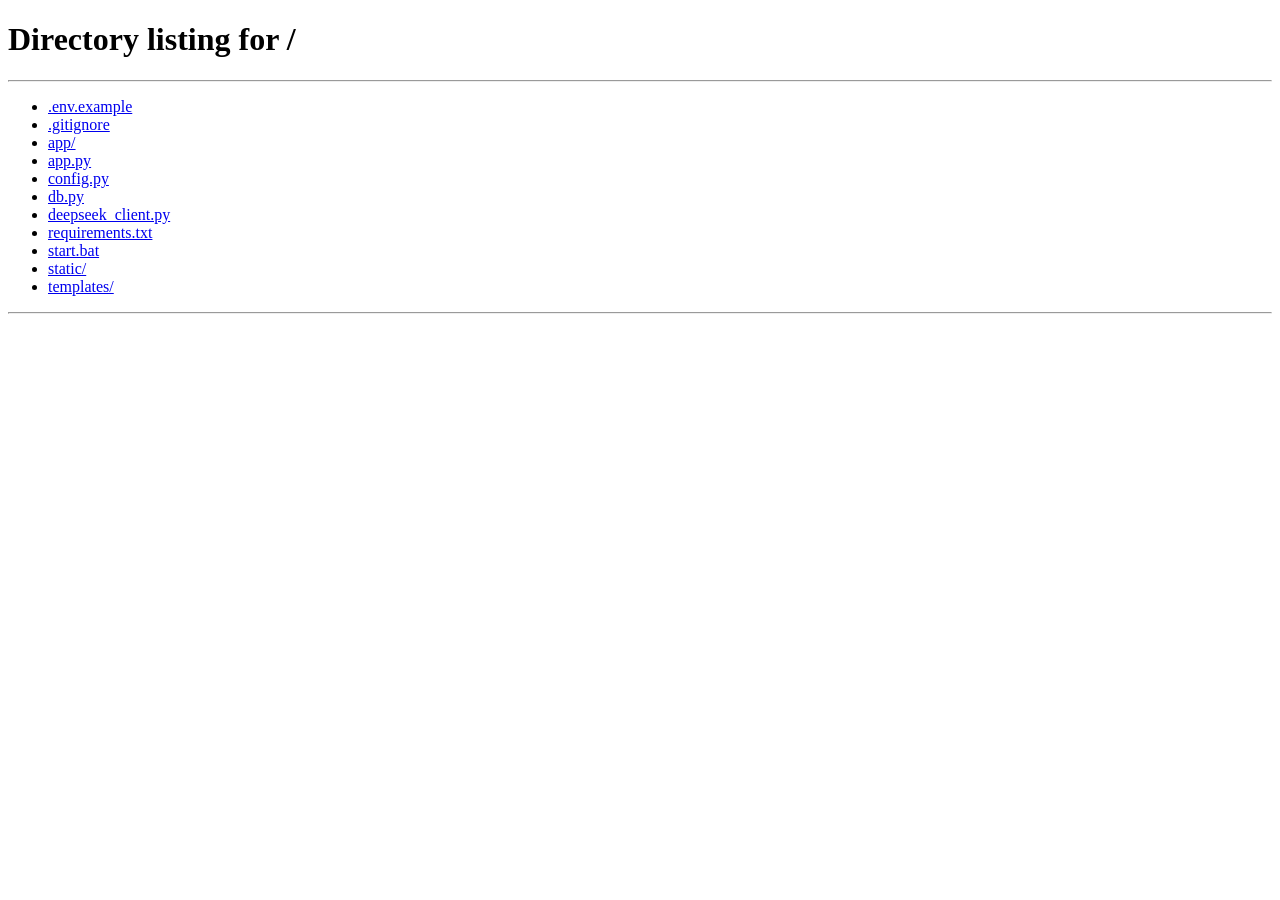
==== templates/hr.html @ f50bd928 "Initial commit: MARDUK INSTITUTE AI HR Platform v2.0" ====
<!DOCTYPE html>
<html lang="zh-CN">
<head>
<meta charset="UTF-8">
<meta name="viewport" content="width=device-width, initial-scale=1.0">
<title>MARDUK INSTITUTE — HR 批量筛选</title>
<link rel="stylesheet" href="/static/css/style.css">
<style>
    body { background: var(--bg-deep); color: var(--text-primary); font-family: var(--mono); margin: 0; min-height: 100vh; overflow-y: auto; }
    .hr-app { display: flex; flex-direction: column; min-height: unset; }

    .hr-header {
        display: flex; align-items: center; justify-content: space-between;
        padding: 16px 32px; background: var(--bg-panel);
        border-bottom: 1px solid var(--border-dim);
    }
    .hr-header h1 { font-size: 18px; font-weight: 700; letter-spacing: 2px; color: var(--nerv-orange); margin: 0; }
    .hr-header .header-sub { font-size: 11px; color: var(--text-muted); letter-spacing: 1px; margin-top: 2px; }
    .hr-header a { color: var(--text-muted); font-size: 13px; text-decoration: none; letter-spacing: 1px; }
    .hr-header a:hover { color: var(--nerv-orange); }

    .hr-main { flex: 1; padding: 32px; max-width: 1400px; margin: 0 auto; width: 100%; box-sizing: border-box; }

    .section-title {
        font-size: 14px; font-weight: 700; letter-spacing: 2px;
        color: var(--eva-amber); margin-bottom: 20px;
        padding-bottom: 10px; border-bottom: 1px solid rgba(255,184,0,0.15);
    }
    .section-title .zh { color: var(--text-muted); font-size: 12px; font-weight: 400; margin-left: 8px; letter-spacing: 0.5px; }

    .job-form {
        background: var(--bg-panel); border: 1px solid var(--border-dim);
        padding: 28px; margin-bottom: 32px;
    }
    .job-form .form-row { display: flex; gap: 16px; margin-bottom: 16px; flex-wrap: wrap; }
    .job-form .form-group { flex: 1; min-width: 220px; }
    .job-form label { display: block; font-size: 11px; font-weight: 600; color: var(--text-muted); letter-spacing: 1px; margin-bottom: 6px; }
    .job-form label .zh-label { font-size: 10px; color: rgba(255,255,255,0.3); margin-left: 4px; }
    .job-form input, .job-form textarea {
        width: 100%; box-sizing: border-box; padding: 12px 16px;
        background: var(--bg-deep); border: 1px solid var(--border-dim);
        color: var(--text-primary); font-family: var(--mono); font-size: 14px;
        outline: none; transition: border-color 0.3s;
    }
    .job-form input:focus, .job-form textarea:focus { border-color: var(--nerv-orange); }
    .job-form textarea { height: 100px; resize: vertical; }

    .btn-nerv {
        padding: 12px 28px; background: var(--nerv-orange); color: var(--bg-deep);
        border: none; font-family: var(--mono); font-size: 13px; font-weight: 700;
        letter-spacing: 1.5px; cursor: pointer; transition: all 0.3s;
    }
    .btn-nerv:hover { box-shadow: 0 0 15px var(--nerv-orange-dim); }
    .btn-nerv:disabled { opacity: 0.4; cursor: not-allowed; }

    .btn-sm {
        padding: 6px 14px; font-size: 11px; letter-spacing: 1px;
        border: 1px solid; background: transparent; cursor: pointer;
        font-family: var(--mono); font-weight: 700; transition: all 0.3s;
    }
    .btn-sm.green { color: var(--eva-green); border-color: var(--eva-green); }
    .btn-sm.green:hover { background: var(--eva-green-dim); }
    .btn-sm.amber { color: var(--eva-amber); border-color: var(--eva-amber); }
    .btn-sm.amber:hover { background: var(--eva-amber-dim); }
    .btn-sm.red { color: var(--eva-red); border-color: var(--eva-red); }
    .btn-sm.red:hover { background: var(--eva-red-dim); }

    .job-list { margin-bottom: 32px; }
    .job-card {
        background: var(--bg-panel); border: 1px solid var(--border-dim);
        padding: 18px 24px; margin-bottom: 10px; cursor: pointer;
        transition: border-color 0.3s; display: flex; justify-content: space-between; align-items: center;
    }
    .job-card:hover { border-color: var(--nerv-orange); }
    .job-card.active { border-color: var(--nerv-orange); background: rgba(255,184,0,0.03); }
    .job-card-title { font-size: 15px; font-weight: 700; color: var(--text-primary); letter-spacing: 1px; }
    .job-card-meta { font-size: 12px; color: var(--text-muted); margin-top: 6px; }
    .job-card-actions { display: flex; gap: 10px; }

    .upload-zone {
        background: var(--bg-panel); border: 2px dashed var(--border-dim);
        padding: 50px; text-align: center; margin-bottom: 32px;
        transition: border-color 0.3s; cursor: pointer;
    }
    .upload-zone:hover, .upload-zone.dragover { border-color: var(--nerv-orange); }
    .upload-zone p { color: var(--text-muted); font-size: 14px; letter-spacing: 1px; margin: 10px 0; }
    .upload-zone .icon { font-size: 36px; color: var(--nerv-orange); }
    .upload-zone input { display: none; }

    .progress-area { margin-bottom: 32px; display: none; }
    .progress-area.active { display: block; }
    .progress-bar-h { height: 4px; background: rgba(255,255,255,0.04); border: 1px solid var(--border-dim); margin-bottom: 10px; }
    .progress-bar-h .fill { height: 100%; background: var(--nerv-orange); box-shadow: 0 0 8px var(--nerv-orange-dim); transition: width 0.5s; }
    .progress-text { font-size: 12px; color: var(--text-muted); letter-spacing: 1px; }

    .results-table { width: 100%; border-collapse: collapse; font-size: 13px; }
    .results-table th {
        text-align: left; padding: 12px 14px; font-size: 11px; font-weight: 700;
        letter-spacing: 1.5px; color: var(--text-muted);
        border-bottom: 1px solid var(--border-dim); background: var(--bg-panel);
    }
    .results-table th .th-zh { display: block; font-size: 9px; color: rgba(255,255,255,0.25); letter-spacing: 0.5px; margin-top: 2px; }
    .results-table td {
        padding: 12px 14px; border-bottom: 1px solid rgba(255,255,255,0.02);
        vertical-align: middle;
    }
    .results-table tr:hover td { background: rgba(255,184,0,0.02); }

    .score-badge {
        display: inline-block; padding: 4px 12px; font-weight: 700;
        font-size: 14px; letter-spacing: 0.5px; border: 1px solid;
    }
    .score-badge.high { color: var(--eva-green); border-color: var(--eva-green); background: var(--eva-green-dim); }
    .score-badge.mid { color: var(--eva-amber); border-color: var(--eva-amber); background: var(--eva-amber-dim); }
    .score-badge.low { color: var(--eva-red); border-color: var(--eva-red); background: var(--eva-red-dim); }

    .skill-tag {
        display: inline-block; padding: 3px 8px; font-size: 11px;
        margin: 2px 3px; border: 1px solid;
    }
    .skill-tag.match { color: var(--eva-green); border-color: rgba(57,255,20,0.3); }
    .skill-tag.miss { color: var(--eva-red); border-color: rgba(255,45,45,0.3); }

    .sms-modal {
        display: none; position: fixed; top: 0; left: 0; width: 100%; height: 100%;
        background: rgba(0,0,0,0.7); z-index: 100; justify-content: center; align-items: center;
    }
    .sms-modal.active { display: flex; }
    .sms-modal-content {
        background: var(--bg-panel); border: 1px solid var(--nerv-orange);
        padding: 32px; width: 90%; max-width: 560px;
    }
    .sms-modal-content h3 { font-size: 14px; color: var(--nerv-orange); letter-spacing: 2px; margin: 0 0 8px; }
    .sms-modal-content h3 .zh { font-size: 11px; color: var(--text-muted); font-weight: 400; margin-left: 8px; }
    .sms-modal-content .sms-info { font-size: 12px; color: var(--text-muted); margin-bottom: 12px; letter-spacing: 1px; }
    .sms-modal-content textarea {
        width: 100%; box-sizing: border-box; height: 140px; padding: 14px;
        background: var(--bg-deep); border: 1px solid var(--border-dim);
        color: var(--text-primary); font-family: var(--mono); font-size: 14px;
        resize: vertical; outline: none;
    }
    .sms-modal-content textarea:focus { border-color: var(--nerv-orange); }
    .sms-modal-actions { display: flex; gap: 12px; margin-top: 18px; justify-content: flex-end; }

    .empty-state { text-align: center; padding: 70px 20px; color: var(--text-muted); }
    .empty-state .icon { font-size: 42px; margin-bottom: 16px; opacity: 0.3; }
    .empty-state p { font-size: 14px; letter-spacing: 1px; }
    .empty-state .zh { font-size: 12px; opacity: 0.6; margin-top: 4px; }

    .rec-label { font-size: 10px; color: var(--text-muted); margin-top: 4px; display: block; }
    .rec-label.recommend { color: var(--eva-green); }
    .rec-label.reject { color: var(--eva-red); }

    @media (max-width: 768px) {
        .hr-main { padding: 16px; }
        .hr-header { padding: 12px 16px; }
        .hr-header h1 { font-size: 14px; }
        .job-form .form-row { flex-direction: column; }
        .results-table { font-size: 11px; }
        .results-table th, .results-table td { padding: 8px 8px; }
        .upload-zone { padding: 30px; }
    }
</style>
</head>
<body>
<div class="hr-app">
    <div class="hr-header">
        <div>
            <h1>MARDUK HR — BATCH SCREENING</h1>
            <div class="header-sub">批量简历筛选系统</div>
        </div>
        <a href="/v1">← 返回 / BACK</a>
    </div>

    <div class="hr-main">
        <div class="section-title">CREATE JOB POSITION <span class="zh">创建招聘岗位</span></div>
        <div class="job-form">
            <div class="form-row">
                <div class="form-group">
                    <label>JOB TITLE <span class="zh-label">岗位名称</span></label>
                    <input type="text" id="jobTitle" placeholder="如：高级Python开发工程师 / e.g. Senior Python Developer">
                </div>
                <div class="form-group">
                    <label>SALARY RANGE <span class="zh-label">薪资范围</span></label>
                    <input type="text" id="jobSalary" placeholder="如：20K-35K / e.g. 20K-35K">
                </div>
                <div class="form-group">
                    <label>CITY <span class="zh-label">工作城市</span></label>
                    <input type="text" id="jobCity" placeholder="如：上海 / e.g. Shanghai">
                </div>
            </div>
            <div class="form-group">
                <label>REQUIREMENTS <span class="zh-label">岗位要求</span></label>
                <textarea id="jobRequirements" placeholder="描述岗位要求、技能需求、经验要求等...&#10;Describe the job requirements, skills, experience needed..."></textarea>
            </div>
            <button class="btn-nerv" id="btnCreateJob">CREATE POSITION / 创建岗位</button>
        </div>

        <div class="section-title">JOB POSITIONS <span class="zh">岗位列表</span></div>
        <div class="job-list" id="jobList">
            <div class="empty-state"><div class="icon">📋</div><p>NO POSITIONS YET</p><p class="zh">暂无岗位，请先创建</p></div>
        </div>

        <div id="uploadSection" style="display:none">
            <div class="section-title">UPLOAD RESUMES <span class="zh">上传简历</span></div>
            <div class="upload-zone" id="uploadZone">
                <div class="icon">📁</div>
                <p>DROP RESUMES HERE OR CLICK TO SELECT</p>
                <p style="font-size:12px;opacity:0.5">拖拽简历到此处或点击选择文件</p>
                <p style="font-size:11px;opacity:0.4">PDF / DOCX / TXT — 最多20个文件 / MAX 20 FILES</p>
                <input type="file" id="fileInput" multiple accept=".pdf,.docx,.txt">
            </div>
            <div class="progress-area" id="progressArea">
                <div class="progress-bar-h"><div class="fill" id="progressFill" style="width:0%"></div></div>
                <div class="progress-text" id="progressText">ANALYZING... / 分析中...</div>
            </div>

            <div class="section-title">SCREENING RESULTS <span class="zh">筛选结果</span></div>
            <div id="resultsArea">
                <div class="empty-state"><div class="icon">🔍</div><p>UPLOAD RESUMES TO START SCREENING</p><p class="zh">上传简历开始筛选</p></div>
            </div>
        </div>
    </div>
</div>

<div class="sms-modal" id="smsModal">
    <div class="sms-modal-content">
        <h3>INTERVIEW SMS <span class="zh">面试邀请短信</span></h3>
        <div class="sms-info">
            CANDIDATE / 候选人: <span id="smsCandidateName" style="color:var(--text-primary)"></span>
            &nbsp;|&nbsp; PHONE / 电话: <span id="smsCandidatePhone" style="color:var(--text-primary)"></span>
        </div>
        <textarea id="smsContent"></textarea>
        <div class="sms-modal-actions">
            <button class="btn-sm amber" id="btnGenerateSms">AI GENERATE / AI生成</button>
            <button class="btn-sm green" id="btnSendSms">SEND SMS / 发送短信</button>
            <button class="btn-sm red" id="btnCloseSms">CLOSE / 关闭</button>
        </div>
    </div>
</div>

<script>
const token = localStorage.getItem('auth_token');
if (!token) { window.location.href = '/'; }

let currentJobId = null;
let screenings = [];

const headers = {
    'Content-Type': 'application/json',
    'Authorization': `Bearer ${token}`
};

async function loadJobs() {
    const res = await fetch('/api/hr/jobs', { headers });
    const jobs = await res.json();
    const list = document.getElementById('jobList');
    if (!jobs.length) {
        list.innerHTML = '<div class="empty-state"><div class="icon">📋</div><p>NO POSITIONS YET</p><p class="zh">暂无岗位，请先创建</p></div>';
        return;
    }
    list.innerHTML = jobs.map(j => `
        <div class="job-card ${j.id === currentJobId ? 'active' : ''}" data-id="${j.id}">
            <div>
                <div class="job-card-title">${j.title}</div>
                <div class="job-card-meta">${j.city || '未填写'} | ${j.salary_range || '未填写'} | ${j.requirements.slice(0,80)}...</div>
            </div>
            <div class="job-card-actions">
                <button class="btn-sm green" onclick="selectJob(${j.id})">SELECT / 选择</button>
                <button class="btn-sm amber" onclick="loadScreenings(${j.id})">RESULTS / 结果</button>
            </div>
        </div>
    `).join('');
}

async function selectJob(id) {
    currentJobId = id;
    document.getElementById('uploadSection').style.display = '';
    document.querySelectorAll('.job-card').forEach(c => c.classList.toggle('active', parseInt(c.dataset.id) === id));
    screenings = [];
    renderResults();
}

document.getElementById('btnCreateJob').addEventListener('click', async () => {
    const title = document.getElementById('jobTitle').value.trim();
    const requirements = document.getElementById('jobRequirements').value.trim();
    const salary_range = document.getElementById('jobSalary').value.trim();
    const city = document.getElementById('jobCity').value.trim();
    if (!title || !requirements) { alert('请填写岗位名称和要求 / Please fill in job title and requirements'); return; }

    const btn = document.getElementById('btnCreateJob');
    btn.disabled = true; btn.textContent = 'CREATING... / 创建中...';

    try {
        const res = await fetch('/api/hr/jobs', {
            method: 'POST', headers,
            body: JSON.stringify({ title, requirements, salary_range, city })
        });
        const data = await res.json();
        if (!res.ok) { alert(data.error || '创建失败 / Creation failed'); return; }
        document.getElementById('jobTitle').value = '';
        document.getElementById('jobRequirements').value = '';
        document.getElementById('jobSalary').value = '';
        document.getElementById('jobCity').value = '';
        await loadJobs();
        selectJob(data.job_id);
    } catch (e) { alert('网络错误 / Network error'); }
    finally { btn.disabled = false; btn.textContent = 'CREATE POSITION / 创建岗位'; }
});

const uploadZone = document.getElementById('uploadZone');
const fileInput = document.getElementById('fileInput');

uploadZone.addEventListener('click', () => fileInput.click());
uploadZone.addEventListener('dragover', e => { e.preventDefault(); uploadZone.classList.add('dragover'); });
uploadZone.addEventListener('dragleave', () => uploadZone.classList.remove('dragover'));
uploadZone.addEventListener('drop', e => {
    e.preventDefault(); uploadZone.classList.remove('dragover');
    if (e.dataTransfer.files.length) uploadFiles(e.dataTransfer.files);
});
fileInput.addEventListener('change', () => { if (fileInput.files.length) uploadFiles(fileInput.files); });

async function uploadFiles(files) {
    if (!currentJobId) { alert('请先选择岗位 / Please select a job position first'); return; }

    const progressArea = document.getElementById('progressArea');
    const progressFill = document.getElementById('progressFill');
    const progressText = document.getElementById('progressText');
    progressArea.classList.add('active');
    progressFill.style.width = '0%';
    progressText.textContent = `ANALYZING 0/${files.length}... / 分析中 0/${files.length}...`;

    const formData = new FormData();
    for (const f of files) formData.append('files', f);

    try {
        const res = await fetch(`/api/hr/jobs/${currentJobId}/upload`, {
            method: 'POST',
            headers: { 'Authorization': `Bearer ${token}` },
            body: formData
        });

        const data = await res.json();
        if (!res.ok) { alert(data.error || '上传失败 / Upload failed'); return; }

        progressFill.style.width = '100%';
        progressText.textContent = `ANALYZED ${data.results.length} RESUMES / 已分析 ${data.results.length} 份简历`;

        const valid = data.results.filter(r => !r.error);
        const errors = data.results.filter(r => r.error);

        screenings = valid.map(r => ({
            id: r.screening_id,
            filename: r.filename,
            name: r.name || r.filename,
            phone: r.phone || '',
            email: r.email || '',
            match_score: r.match_score || 0,
            skill_match: r.skill_match || '',
            matched_skills: r.matched_skills || [],
            missing_skills: r.missing_skills || [],
            summary: r.summary || '',
            recommendation: r.recommendation || 'neutral',
            status: r.status || 'neutral',
            sms_sent: false
        }));

        renderResults();

        if (errors.length) {
            alert(`${errors.length} 个文件失败 / files failed: ${errors.map(e => e.filename).join(', ')}`);
        }

        setTimeout(() => progressArea.classList.remove('active'), 3000);
    } catch (e) {
        alert('上传错误 / Upload error: ' + e.message);
        progressArea.classList.remove('active');
    }
}

function renderResults() {
    const area = document.getElementById('resultsArea');
    if (!screenings.length) {
        area.innerHTML = '<div class="empty-state"><div class="icon">🔍</div><p>UPLOAD RESUMES TO START SCREENING</p><p class="zh">上传简历开始筛选</p></div>';
        return;
    }

    const sorted = [...screenings].sort((a, b) => b.match_score - a.match_score);

    area.innerHTML = `
        <table class="results-table">
            <thead>
                <tr>
                    <th>CANDIDATE<span class="th-zh">候选人</span></th>
                    <th>SCORE<span class="th-zh">匹配度</span></th>
                    <th>SKILLS MATCHED<span class="th-zh">匹配技能</span></th>
                    <th>SKILLS MISSING<span class="th-zh">缺失技能</span></th>
                    <th>SUMMARY<span class="th-zh">摘要</span></th>
                    <th>ACTION<span class="th-zh">操作</span></th>
                </tr>
            </thead>
            <tbody>
                ${sorted.map(s => {
                    const scoreClass = s.match_score >= 70 ? 'high' : s.match_score >= 40 ? 'mid' : 'low';
                    let recLabel = '— NEUTRAL / 待定';
                    let recClass = '';
                    if (s.recommendation === 'recommend') { recLabel = '✓ RECOMMEND / 推荐'; recClass = 'recommend'; }
                    else if (s.recommendation === 'reject') { recLabel = '✗ REJECT / 不推荐'; recClass = 'reject'; }
                    return `<tr>
                        <td>
                            <div style="font-weight:700;letter-spacing:0.5px;font-size:14px">${s.name}</div>
                            <div style="font-size:11px;color:var(--text-muted);margin-top:2px">${s.phone || '无电话 / No phone'} | ${s.email || '无邮箱 / No email'}</div>
                        </td>
                        <td><span class="score-badge ${scoreClass}">${s.match_score}%</span><span class="rec-label ${recClass}">${recLabel}</span></td>
                        <td>${(s.matched_skills || []).map(sk => `<span class="skill-tag match">${sk}</span>`).join('')}</td>
                        <td>${(s.missing_skills || []).map(sk => `<span class="skill-tag miss">${sk}</span>`).join('')}</td>
                        <td style="max-width:240px;font-size:12px;color:var(--text-muted);line-height:1.5">${s.summary}</td>
                        <td>
                            ${s.sms_sent
                                ? '<span style="font-size:11px;color:var(--eva-green)">SMS SENT ✓ / 已发送</span>'
                                : `<button class="btn-sm green" onclick="openSmsModal(${s.id})">SMS / 短信</button>`
                            }
                        </td>
                    </tr>`;
                }).join('')}
            </tbody>
        </table>
    `;
}

async function loadScreenings(jobId) {
    currentJobId = jobId;
    document.getElementById('uploadSection').style.display = '';
    document.querySelectorAll('.job-card').forEach(c => c.classList.toggle('active', parseInt(c.dataset.id) === jobId));

    const res = await fetch(`/api/hr/jobs/${jobId}/screenings`, { headers });
    const data = await res.json();

    screenings = (data.screenings || []).map(s => ({
        id: s.id,
        filename: s.filename,
        name: s.candidate_name || s.filename,
        phone: s.phone || '',
        email: s.email || '',
        match_score: s.match_score || 0,
        skill_match: s.skill_match || '',
        matched_skills: (s.analysis || {}).matched_skills || [],
        missing_skills: (s.analysis || {}).missing_skills || [],
        summary: (s.analysis || {}).summary || '',
        recommendation: (s.analysis || {}).recommendation || 'neutral',
        status: s.status || 'neutral',
        sms_sent: s.sms_sent === 1
    }));

    renderResults();
}

let currentSmsId = null;

function openSmsModal(screeningId) {
    currentSmsId = screeningId;
    const s = screenings.find(x => x.id === screeningId);
    if (!s) return;
    document.getElementById('smsCandidateName').textContent = s.name;
    document.getElementById('smsCandidatePhone').textContent = s.phone || 'N/A';
    document.getElementById('smsContent').value = '';
    document.getElementById('smsModal').classList.add('active');
}

document.getElementById('btnCloseSms').addEventListener('click', () => {
    document.getElementById('smsModal').classList.remove('active');
});

document.getElementById('btnGenerateSms').addEventListener('click', async () => {
    const btn = document.getElementById('btnGenerateSms');
    btn.disabled = true; btn.textContent = 'GENERATING... / 生成中...';
    try {
        const res = await fetch(`/api/hr/screenings/${currentSmsId}/sms`, {
            method: 'POST', headers,
            body: JSON.stringify({})
        });
        const data = await res.json();
        if (data.sms_content) document.getElementById('smsContent').value = data.sms_content;
    } catch (e) { alert('生成失败 / Generation failed'); }
    finally { btn.disabled = false; btn.textContent = 'AI GENERATE / AI生成'; }
});

document.getElementById('btnSendSms').addEventListener('click', async () => {
    const smsContent = document.getElementById('smsContent').value.trim();
    if (!smsContent) { alert('请输入短信内容 / Please enter SMS content'); return; }

    const btn = document.getElementById('btnSendSms');
    btn.disabled = true; btn.textContent = 'SENDING... / 发送中...';
    try {
        const res = await fetch(`/api/hr/screenings/${currentSmsId}/sms`, {
            method: 'POST', headers,
            body: JSON.stringify({ sms_content: smsContent })
        });
        const data = await res.json();
        const s = screenings.find(x => x.id === currentSmsId);
        if (s) s.sms_sent = true;
        renderResults();
        document.getElementById('smsModal').classList.remove('active');
    } catch (e) { alert('发送失败 / Send failed'); }
    finally { btn.disabled = false; btn.textContent = 'SEND SMS / 发送短信'; }
});

loadJobs();
</script>
</body>
</html>
---- static/css/style.css ----
:root {
    --bg-deep: #0b0b14;
    --bg-panel: rgba(8, 8, 20, 0.88);
    --bg-glass: rgba(255, 255, 255, 0.03);
    --bg-glass-hover: rgba(255, 255, 255, 0.06);
    --nerv-orange: #ff6b2b;
    --nerv-orange-dim: rgba(255, 107, 43, 0.15);
    --nerv-orange-glow: rgba(255, 107, 43, 0.35);
    --eva-green: #39ff14;
    --eva-green-dim: rgba(57, 255, 20, 0.1);
    --eva-green-glow: rgba(57, 255, 20, 0.3);
    --eva-purple: #b14aed;
    --eva-purple-dim: rgba(177, 74, 237, 0.12);
    --eva-red: #ff2d2d;
    --eva-red-dim: rgba(255, 45, 45, 0.12);
    --eva-amber: #ffb800;
    --eva-amber-dim: rgba(255, 184, 0, 0.12);
    --border-dim: rgba(255, 107, 43, 0.12);
    --border-active: rgba(255, 107, 43, 0.4);
    --text-primary: #e8e8f0;
    --text-secondary: rgba(232, 232, 240, 0.55);
    --text-muted: rgba(232, 232, 240, 0.28);
    --mono: 'JetBrains Mono', 'Courier New', monospace;
    --sans: 'Inter', -apple-system, sans-serif;
    --radius: 2px;
    --radius-sm: 2px;
    --transition: 0.2s ease;
}

* { margin: 0; padding: 0; box-sizing: border-box; }

body {
    font-family: var(--sans);
    background: var(--bg-deep);
    color: var(--text-primary);
    line-height: 1.6;
    height: 100vh;
    overflow: hidden;
}

.bg-canvas { position: fixed; inset: 0; z-index: 0; overflow: hidden; }

.bg-orb {
    position: absolute;
    border-radius: 50%;
    filter: blur(100px);
    opacity: 0.4;
    animation: orbDrift 30s ease-in-out infinite;
}

.orb-1 {
    width: 700px; height: 700px;
    background: radial-gradient(circle, rgba(255,107,43,0.3), transparent 70%);
    top: -20%; left: -10%;
    animation-duration: 35s;
}

.orb-2 {
    width: 500px; height: 500px;
    background: radial-gradient(circle, rgba(177,74,237,0.25), transparent 70%);
    bottom: -15%; right: -5%;
    animation-duration: 28s; animation-delay: -8s;
}

.orb-3 {
    width: 400px; height: 400px;
    background: radial-gradient(circle, rgba(57,255,20,0.15), transparent 70%);
    top: 50%; left: 40%;
    animation-duration: 32s; animation-delay: -15s;
}

@keyframes orbDrift {
    0%, 100% { transform: translate(0, 0) scale(1); }
    33% { transform: translate(80px, -50px) scale(1.08); }
    66% { transform: translate(-40px, 60px) scale(0.94); }
}

.bg-grid {
    position: absolute; inset: 0;
    background-image:
        linear-gradient(rgba(255,107,43,0.03) 1px, transparent 1px),
        linear-gradient(90deg, rgba(255,107,43,0.03) 1px, transparent 1px);
    background-size: 48px 48px;
}

.scan-line {
    position: absolute; inset: 0;
    background: repeating-linear-gradient(
        0deg,
        transparent,
        transparent 2px,
        rgba(0,0,0,0.08) 2px,
        rgba(0,0,0,0.08) 4px
    );
    pointer-events: none;
    z-index: 1;
}

.app {
    display: flex; flex-direction: column;
    height: 100vh; position: relative; z-index: 2;
}

.header {
    display: flex; align-items: center;
    padding: 0 24px; height: 56px;
    background: var(--bg-panel);
    border-bottom: 1px solid var(--border-dim);
    flex-shrink: 0;
    position: relative;
}

.header-left { display: flex; align-items: center; gap: 14px; flex-shrink: 0; }

.header-title {
    font-family: var(--mono); font-size: 14px; font-weight: 700;
    color: var(--nerv-orange); letter-spacing: 2px;
}

.header-subtitle {
    font-family: var(--mono); font-size: 9px; font-weight: 500;
    color: var(--text-muted); letter-spacing: 1.5px; margin-top: 1px;
}

.header-center { position: absolute; left: 50%; transform: translateX(-50%); display: flex; align-items: center; gap: 16px; }

.hud-indicator {
    display: flex; align-items: center; gap: 8px;
}

.hud-label {
    font-family: var(--mono); font-size: 9px; font-weight: 600;
    color: var(--eva-green); letter-spacing: 1px;
}

.hud-bar {
    width: 120px; height: 6px;
    background: rgba(57,255,20,0.08);
    border: 1px solid rgba(57,255,20,0.15);
}

.hud-bar-fill {
    height: 100%; width: 0%;
    background: var(--eva-green);
    transition: width 0.5s ease;
    box-shadow: 0 0 8px var(--eva-green-glow);
}

.hud-value {
    font-family: var(--mono); font-size: 11px; font-weight: 700;
    color: var(--eva-green); min-width: 32px;
}

.header-right { display: flex; align-items: center; gap: 12px; margin-left: auto; flex-shrink: 0; }

.system-status { display: flex; align-items: center; gap: 6px; }

.blink-dot {
    width: 6px; height: 6px; border-radius: 50%;
    background: var(--eva-green);
    box-shadow: 0 0 6px var(--eva-green-glow);
    animation: blinkDot 2s infinite;
}

@keyframes blinkDot {
    0%, 100% { opacity: 1; }
    50% { opacity: 0.3; }
}

.status-label {
    font-family: var(--mono); font-size: 9px; font-weight: 600;
    color: var(--eva-green); letter-spacing: 1px;
}

.system-status {
    position: relative;
}

.easter-egg {
    position: absolute;
    top: 100%; left: 50%; transform: translateX(-50%);
    padding: 8px 14px;
    background: var(--bg-panel);
    border: 1px solid var(--eva-green);
    box-shadow: 0 0 16px var(--eva-green-glow), 0 4px 12px rgba(0,0,0,0.4);
    white-space: nowrap;
    text-align: center;
    opacity: 0; visibility: hidden;
    transition: all 0.3s ease;
    z-index: 100;
    pointer-events: none;
}

.system-status:hover .easter-egg {
    opacity: 1; visibility: visible;
    transform: translateX(-50%) translateY(4px);
}

.easter-line {
    display: block;
    font-family: var(--mono); font-size: 9px; font-weight: 600;
    color: var(--eva-green); letter-spacing: 1.5px;
}

.easter-powered {
    font-size: 8px; color: var(--nerv-orange); letter-spacing: 1px;
    margin-top: 2px;
}

.user-menu {
    display: flex; align-items: center; gap: 8px;
    padding-left: 12px; border-left: 1px solid var(--border-dim);
}

.operator-id {
    font-family: var(--mono); font-size: 11px; font-weight: 500;
    color: var(--text-secondary);
}

.btn-icon {
    display: flex; align-items: center; justify-content: center;
    width: 30px; height: 30px; border: none;
    background: var(--bg-glass); color: var(--text-muted);
    cursor: pointer; transition: all var(--transition);
    border: 1px solid var(--border-dim);
}

.btn-icon:hover {
    background: var(--nerv-orange-dim); color: var(--nerv-orange);
    border-color: var(--border-active);
}

.main { display: flex; flex: 1; overflow: hidden; }

.panel { display: flex; flex-direction: column; overflow: hidden; }

.panel-left {
    width: 420px; min-width: 360px;
    background: var(--bg-panel);
    border-right: 1px solid var(--border-dim);
}

.panel-right { flex: 1; background: transparent; }

.panel-label {
    font-family: var(--mono); font-size: 9px; font-weight: 600;
    color: var(--nerv-orange); letter-spacing: 2px;
    padding: 8px 20px; background: var(--nerv-orange-dim);
    border-bottom: 1px solid var(--border-dim);
}

.upload-section {
    padding: 28px; flex: 1;
    display: flex; flex-direction: column; justify-content: center;
}

.upload-area {
    border: 1px dashed rgba(255,107,43,0.25);
    padding: 48px 28px; text-align: center;
    cursor: pointer; transition: all var(--transition);
    background: var(--bg-glass); position: relative; overflow: hidden;
}

.upload-area::before {
    content: ''; position: absolute; inset: 0;
    background: radial-gradient(circle, var(--nerv-orange-dim), transparent 70%);
    opacity: 0; transition: opacity var(--transition);
}

.upload-area:hover::before, .upload-area.drag-over::before { opacity: 1; }

.upload-area:hover, .upload-area.drag-over {
    border-color: var(--nerv-orange);
    background: var(--bg-glass-hover);
}

.upload-hex { margin-bottom: 16px; position: relative; z-index: 1; }

.upload-title {
    font-family: var(--mono); font-size: 13px; font-weight: 700;
    color: var(--nerv-orange); letter-spacing: 1px;
    margin-bottom: 6px; position: relative; z-index: 1;
}

.upload-subtitle {
    font-size: 13px; color: var(--text-secondary);
    margin-bottom: 6px; position: relative; z-index: 1;
}

.upload-hint {
    font-family: var(--mono); font-size: 10px;
    color: var(--text-muted); letter-spacing: 1px;
    position: relative; z-index: 1;
}

.upload-progress { margin-top: 16px; }

.progress-bar {
    height: 3px; background: rgba(255,255,255,0.04);
    border: 1px solid var(--border-dim); overflow: hidden;
}

.progress-fill {
    height: 100%; width: 0%;
    background: var(--nerv-orange);
    transition: width 0.3s ease;
    box-shadow: 0 0 8px var(--nerv-orange-glow);
}

.progress-text {
    font-family: var(--mono); font-size: 10px;
    color: var(--eva-green); margin-top: 8px;
    letter-spacing: 1px;
}

.target-form {
    margin-top: 16px; padding: 16px;
    border: 1px solid var(--border-dim);
    background: var(--bg-glass);
}

.target-label {
    font-family: var(--mono); font-size: 9px; font-weight: 600;
    color: var(--nerv-orange); letter-spacing: 2px;
    margin-bottom: 10px;
}

.target-fields {
    display: flex; flex-direction: column; gap: 10px; margin-bottom: 12px;
}

.target-field {
    display: flex; flex-direction: column; gap: 4px;
}

.target-field label {
    font-family: var(--mono); font-size: 9px; font-weight: 600;
    color: var(--text-muted); letter-spacing: 1px;
    display: flex; align-items: baseline; gap: 6px;
}

.label-en {
    font-size: 8px; font-weight: 400; color: var(--text-muted); opacity: 0.5;
    letter-spacing: 0.5px;
}

.target-field input {
    padding: 8px 12px;
    border: 1px solid var(--border-dim);
    font-size: 13px; font-family: var(--sans);
    color: var(--text-primary); outline: none;
    transition: all var(--transition);
    background: var(--bg-glass);
    width: 100%; box-sizing: border-box;
}

.target-field input:focus {
    border-color: var(--nerv-orange);
    box-shadow: 0 0 10px var(--nerv-orange-dim);
}

.target-field input::placeholder { color: var(--text-muted); }

.btn-analyze { width: 100%; }

.analysis-section { flex: 1; display: flex; flex-direction: column; overflow: hidden; }

.section-header {
    display: flex; align-items: center; justify-content: space-between;
    padding: 12px 20px; border-bottom: 1px solid var(--border-dim);
}

.section-header h2 {
    font-family: var(--mono); font-size: 11px; font-weight: 700;
    color: var(--nerv-orange); letter-spacing: 1.5px;
}

.candidate-card {
    display: flex; align-items: center; gap: 14px;
    padding: 16px 20px; background: var(--nerv-orange-dim);
    border-bottom: 1px solid var(--border-dim);
}

.candidate-avatar {
    width: 44px; height: 44px;
    background: var(--nerv-orange); color: var(--bg-deep);
    display: flex; align-items: center; justify-content: center;
    font-family: var(--mono); font-size: 18px; font-weight: 800;
    flex-shrink: 0;
}

.candidate-info { flex: 1; min-width: 0; }

.candidate-info h3 {
    font-size: 14px; font-weight: 600; color: var(--text-primary);
    white-space: nowrap; overflow: hidden; text-overflow: ellipsis;
}

.candidate-info p {
    font-family: var(--mono); font-size: 10px;
    color: var(--text-muted); letter-spacing: 0.5px;
    white-space: nowrap; overflow: hidden; text-overflow: ellipsis;
}

.match-score {
    display: flex; flex-direction: column; align-items: center;
    gap: 2px; flex-shrink: 0;
}

.score-ring {
    width: 48px; height: 48px; border-radius: 50%;
    background: conic-gradient(var(--eva-green) 0%, rgba(57,255,20,0.08) 0%);
    display: flex; align-items: center; justify-content: center;
    position: relative;
}

.score-ring::before {
    content: ''; position: absolute;
    width: 38px; height: 38px; border-radius: 50%;
    background: var(--bg-deep);
}

.score-ring span {
    position: relative; z-index: 1;
    font-family: var(--mono); font-size: 11px; font-weight: 700;
    color: var(--eva-green);
}

.score-label {
    font-family: var(--mono); font-size: 8px;
    color: var(--text-muted); letter-spacing: 1px;
}

.analysis-tabs {
    display: flex; padding: 0 20px;
    border-bottom: 1px solid var(--border-dim);
}

.tab {
    padding: 8px 14px;
    font-family: var(--mono); font-size: 10px; font-weight: 600;
    color: var(--text-muted); letter-spacing: 1px;
    background: none; border: none;
    border-bottom: 2px solid transparent;
    cursor: pointer; transition: all var(--transition);
}

.tab:hover { color: var(--text-secondary); }

.tab.active {
    color: var(--nerv-orange);
    border-bottom-color: var(--nerv-orange);
}

.tab-content { flex: 1; overflow-y: auto; padding: 16px 20px; }

.tab-pane { display: none; }
.tab-pane.active { display: block; }

.summary-block {
    font-size: 13px; color: var(--text-secondary); line-height: 1.8;
}

.summary-block p { margin-bottom: 8px; }

.tag-list { list-style: none; display: flex; flex-wrap: wrap; gap: 6px; }

.tag-list li {
    padding: 4px 12px; background: var(--eva-green-dim);
    color: var(--eva-green); font-family: var(--mono);
    font-size: 11px; font-weight: 500;
    border: 1px solid rgba(57,255,20,0.15);
}

.tag-list.warning li {
    background: var(--eva-amber-dim); color: var(--eva-amber);
    border-color: rgba(255,184,0,0.15);
}

.suggestion-list { list-style: none; display: flex; flex-direction: column; gap: 8px; }

.suggestion-list li {
    padding: 10px 14px; background: var(--nerv-orange-dim);
    font-size: 12px; color: var(--text-secondary); line-height: 1.5;
    border-left: 3px solid var(--nerv-orange);
}

.fit-section { display: flex; flex-direction: column; gap: 16px; }

.fit-scores {
    display: flex; gap: 12px; justify-content: center;
}

.fit-score-card {
    display: flex; flex-direction: column; align-items: center; gap: 4px;
    padding: 16px 20px;
    background: var(--bg-glass);
    border: 1px solid var(--border-dim);
    flex: 1;
}

.fit-score-ring {
    width: 64px; height: 64px; border-radius: 50%;
    background: conic-gradient(var(--eva-green) 0%, rgba(57,255,20,0.08) 0%);
    display: flex; align-items: center; justify-content: center;
    position: relative;
}

.fit-score-ring::before {
    content: ''; position: absolute;
    width: 50px; height: 50px; border-radius: 50%;
    background: var(--bg-deep);
}

.fit-score-ring span {
    position: relative; z-index: 1;
    font-family: var(--mono); font-size: 14px; font-weight: 700;
    color: var(--eva-green);
}

#salaryFitRing span {
    color: var(--eva-amber);
}

.fit-score-label {
    font-family: var(--mono); font-size: 9px; font-weight: 700;
    color: var(--nerv-orange); letter-spacing: 1.5px;
}

.fit-score-sublabel {
    font-size: 10px; color: var(--text-muted);
}

.fit-detail {
    display: flex; flex-direction: column; gap: 12px;
}

.fit-detail-block {
    padding: 12px 14px;
    background: var(--bg-glass);
    border: 1px solid var(--border-dim);
    border-left: 3px solid var(--eva-purple);
}

.fit-detail-title {
    font-family: var(--mono); font-size: 9px; font-weight: 700;
    color: var(--eva-purple); letter-spacing: 1.5px;
    margin-bottom: 6px;
}

.fit-detail-text {
    font-size: 12px; color: var(--text-secondary); line-height: 1.7;
}

.tag-list.gap li {
    background: var(--eva-red-dim); color: var(--eva-red);
    border-color: rgba(255,45,45,0.15);
}

.tag-list .no-gap {
    background: var(--eva-green-dim); color: var(--eva-green);
    border-color: rgba(57,255,20,0.15);
    font-style: italic;
}

.interview-launch {
    padding: 16px 20px;
    border-top: 1px solid var(--border-dim);
    flex-shrink: 0;
}

.style-label {
    font-family: var(--mono); font-size: 9px; font-weight: 600;
    color: var(--nerv-orange); letter-spacing: 2px;
    margin-bottom: 10px;
}

.style-options {
    display: flex; gap: 8px; margin-bottom: 12px;
}

.style-btn {
    flex: 1; padding: 10px 8px;
    background: var(--bg-glass);
    border: 1px solid var(--border-dim);
    cursor: pointer; transition: all var(--transition);
    display: flex; flex-direction: column; align-items: center; gap: 3px;
    text-align: center;
}

.style-btn:hover {
    background: var(--bg-glass-hover);
    border-color: var(--border-active);
}

.style-btn.active {
    background: var(--nerv-orange-dim);
    border-color: var(--nerv-orange);
    box-shadow: 0 0 10px var(--nerv-orange-dim);
}

.style-icon {
    font-size: 16px; line-height: 1;
}

.style-btn.active .style-icon { filter: drop-shadow(0 0 4px var(--nerv-orange-glow)); }

.style-name {
    font-family: var(--mono); font-size: 10px; font-weight: 700;
    color: var(--text-muted); letter-spacing: 1px;
}

.style-btn.active .style-name { color: var(--nerv-orange); }

.style-desc {
    font-size: 9px; color: var(--text-muted);
}

.style-btn.active .style-desc { color: var(--text-secondary); }

.btn-start-interview {
    width: 100%; padding: 10px 20px;
    background: var(--nerv-orange); color: var(--bg-deep);
    border: none; font-family: var(--mono);
    font-size: 12px; font-weight: 700; letter-spacing: 2px;
    cursor: pointer; transition: all var(--transition);
}

.btn-start-interview:hover {
    background: #ff8a50;
    box-shadow: 0 0 20px var(--nerv-orange-glow);
}

.btn-start-interview:disabled {
    background: rgba(255,255,255,0.06); color: var(--text-muted);
    box-shadow: none; cursor: not-allowed;
}

.chat-header {
    display: flex; align-items: center; justify-content: space-between;
    padding: 10px 20px; background: var(--bg-panel);
    border-bottom: 1px solid var(--border-dim); flex-shrink: 0;
}

.chat-header-info { display: flex; align-items: center; gap: 12px; }

.chat-avatar {
    width: 34px; height: 34px;
    display: flex; align-items: center; justify-content: center;
}

.chat-header-info h3 {
    font-family: var(--mono); font-size: 12px; font-weight: 700;
    color: var(--nerv-orange); letter-spacing: 1px;
}

.chat-status {
    font-family: var(--mono); font-size: 9px;
    color: var(--text-muted); letter-spacing: 0.5px;
}

.chat-messages {
    flex: 1; overflow-y: auto; padding: 20px;
    display: flex; flex-direction: column; gap: 14px;
}

.message { display: flex; max-width: 78%; }
.message.system { align-self: flex-start; }
.message.user { align-self: flex-end; }

.message-bubble {
    padding: 10px 16px; font-size: 13px; line-height: 1.7;
    word-break: break-word;
}

.message.system .message-bubble {
    background: var(--bg-panel); color: var(--text-secondary);
    border: 1px solid var(--border-dim);
    border-left: 3px solid var(--nerv-orange);
}

.message.user .message-bubble {
    background: var(--nerv-orange); color: var(--bg-deep);
    font-weight: 500;
}

.message.system .message-bubble .typing-cursor {
    display: inline-block; width: 2px; height: 14px;
    background: var(--nerv-orange); margin-left: 2px;
    vertical-align: text-bottom;
    animation: blink 0.7s infinite;
    box-shadow: 0 0 4px var(--nerv-orange-glow);
}

@keyframes blink { 0%, 100% { opacity: 1; } 50% { opacity: 0; } }

.chat-input-area {
    padding: 14px 20px; background: var(--bg-panel);
    border-top: 1px solid var(--border-dim); flex-shrink: 0;
}

.input-wrapper {
    display: flex; align-items: flex-end; gap: 8px;
    background: var(--bg-glass);
    border: 1px solid var(--border-dim);
    padding: 6px 6px 6px 14px;
    transition: all var(--transition);
}

.input-wrapper:focus-within {
    border-color: var(--nerv-orange);
    box-shadow: 0 0 12px var(--nerv-orange-dim);
}

.input-prefix {
    font-family: var(--mono); font-size: 14px; font-weight: 700;
    color: var(--eva-green); padding-bottom: 4px; flex-shrink: 0;
}

.input-wrapper textarea {
    flex: 1; border: none; background: transparent;
    font-size: 13px; font-family: var(--sans);
    color: var(--text-primary); resize: none; outline: none;
    max-height: 100px; line-height: 1.5; padding: 4px 0;
}

.input-wrapper textarea::placeholder { color: var(--text-muted); }

.btn-send {
    display: flex; align-items: center; justify-content: center;
    width: 34px; height: 34px; border: none;
    background: var(--nerv-orange); color: var(--bg-deep);
    cursor: pointer; transition: all var(--transition); flex-shrink: 0;
}

.btn-send:hover:not(:disabled) {
    background: #ff8a50;
    box-shadow: 0 0 16px var(--nerv-orange-glow);
}

.btn-send:disabled {
    background: rgba(255,255,255,0.06); color: var(--text-muted);
    cursor: not-allowed;
}

.footer {
    display: flex; align-items: center; justify-content: center;
    gap: 8px; padding: 6px 24px; height: 32px;
    background: var(--bg-panel); border-top: 1px solid var(--border-dim);
    flex-shrink: 0;
}

.footer span {
    font-family: var(--mono); font-size: 9px; font-weight: 500;
    color: var(--text-muted); letter-spacing: 1.5px;
}

.footer-sep { color: var(--nerv-orange) !important; opacity: 0.4; }

.chat-messages::-webkit-scrollbar,
.tab-content::-webkit-scrollbar { width: 3px; }
.chat-messages::-webkit-scrollbar-track,
.tab-content::-webkit-scrollbar-track { background: transparent; }
.chat-messages::-webkit-scrollbar-thumb,
.tab-content::-webkit-scrollbar-thumb { background: rgba(255,107,43,0.15); }

.fade-in { animation: fadeIn 0.25s ease; }
@keyframes fadeIn {
    from { opacity: 0; transform: translateY(6px); }
    to { opacity: 1; transform: translateY(0); }
}

.auth-overlay {
    position: fixed; inset: 0;
    display: flex; align-items: center; justify-content: center;
    z-index: 1000;
}

.auth-card {
    width: 440px; max-width: 92vw;
    background: var(--bg-panel);
    border: 1px solid var(--border-dim);
    box-shadow: 0 0 60px rgba(255,107,43,0.08), 0 30px 60px rgba(0,0,0,0.5);
    padding: 40px 36px 32px;
    position: relative; z-index: 1;
}

.auth-header { text-align: center; margin-bottom: 24px; }

.nerv-logo { margin-bottom: 14px; }

.logo-img {
    width: 52px; height: 52px; object-fit: cover;
    border: 2px solid var(--nerv-orange);
    box-shadow: 0 0 16px var(--nerv-orange-glow);
}

.logo-img-lg {
    width: 52px; height: 52px; object-fit: cover;
    border: 2px solid var(--eva-green);
    box-shadow: 0 0 16px var(--eva-green-glow);
}

.nerv-logo-sm { display: flex; align-items: center; }

.logo-img-sm {
    width: 34px; height: 34px; object-fit: cover;
    border: 2px solid var(--nerv-orange);
    box-shadow: 0 0 10px var(--nerv-orange-glow);
}

.avatar-img {
    width: 28px; height: 28px; object-fit: cover;
    border: 1.5px solid var(--nerv-orange);
}

.auth-main-title {
    font-family: var(--mono); font-size: 22px; font-weight: 800;
    color: var(--nerv-orange); letter-spacing: 4px;
}

.auth-subtitle {
    font-size: 12px; color: var(--text-muted); margin-top: 4px;
}

.auth-status-line {
    display: inline-flex; align-items: center; gap: 6px;
    margin-top: 12px; padding: 3px 12px;
    background: var(--eva-green-dim);
    border: 1px solid rgba(57,255,20,0.15);
    position: relative;
    cursor: default;
}

.auth-status-label {
    font-family: var(--mono); font-size: 9px; font-weight: 600;
    color: var(--eva-green); letter-spacing: 1.5px;
}

.auth-easter {
    top: calc(100% + 4px);
    transform: translateX(-50%) translateY(-4px);
}

.auth-status-line:hover .auth-easter {
    transform: translateX(-50%) translateY(0);
}

.auth-tabs {
    display: flex; margin-bottom: 20px;
    border: 1px solid var(--border-dim);
}

.auth-tab {
    flex: 1; padding: 8px 4px;
    font-family: var(--mono); font-size: 10px; font-weight: 600;
    color: var(--text-muted); letter-spacing: 1px;
    background: var(--bg-glass); border: none;
    cursor: pointer; transition: all var(--transition);
}

.auth-tab.active {
    background: var(--nerv-orange-dim); color: var(--nerv-orange);
    box-shadow: inset 0 -2px 0 var(--nerv-orange);
}

.auth-form { display: flex; flex-direction: column; gap: 14px; }

.form-group { display: flex; flex-direction: column; gap: 4px; }

.form-group label {
    font-family: var(--mono); font-size: 9px; font-weight: 600;
    color: var(--nerv-orange); letter-spacing: 1.5px;
}

.form-group input {
    padding: 10px 14px;
    border: 1px solid var(--border-dim);
    font-size: 13px; font-family: var(--sans);
    color: var(--text-primary); outline: none;
    transition: all var(--transition);
    background: var(--bg-glass);
}

.form-group input:focus {
    border-color: var(--nerv-orange);
    box-shadow: 0 0 12px var(--nerv-orange-dim);
    background: var(--bg-glass-hover);
}

.form-group input::placeholder { color: var(--text-muted); }

.captcha-row { display: flex; align-items: center; gap: 8px; }
.captcha-row input { flex: 1; min-width: 0; }
.captcha-img {
    height: 38px; width: 120px; cursor: pointer;
    border: 1px solid var(--border-dim); flex-shrink: 0;
    transition: opacity 0.2s ease;
}
.captcha-img:hover { opacity: 0.7; }

.auth-error {
    font-family: var(--mono); font-size: 11px;
    color: var(--eva-red); min-height: 0;
}

.auth-error:empty { display: none; }

.auth-success {
    font-family: var(--mono); font-size: 11px;
    color: var(--eva-green); min-height: 0;
}

.auth-success:empty { display: none; }

.btn-nerv {
    padding: 10px 20px;
    background: var(--nerv-orange); color: var(--bg-deep);
    border: none; font-family: var(--mono);
    font-size: 12px; font-weight: 700; letter-spacing: 2px;
    cursor: pointer; transition: all var(--transition);
    margin-top: 4px;
}

.btn-nerv:hover {
    background: #ff8a50;
    box-shadow: 0 0 20px var(--nerv-orange-glow);
}

.btn-nerv:disabled {
    background: rgba(255,255,255,0.06); color: var(--text-muted);
    box-shadow: none; cursor: not-allowed;
}

.btn-secondary {
    display: block; width: 100%; padding: 10px 20px;
    background: var(--bg-glass); color: var(--text-secondary);
    border: 1px solid var(--border-dim);
    font-family: var(--mono); font-size: 11px; font-weight: 600;
    letter-spacing: 1px; cursor: pointer;
    transition: all var(--transition); margin-top: 8px;
}

.btn-secondary:hover {
    background: var(--bg-glass-hover); border-color: var(--border-active);
}

.modal-overlay {
    position: fixed; inset: 0;
    background: rgba(0,0,0,0.7);
    display: flex; align-items: center; justify-content: center;
    z-index: 2000; backdrop-filter: blur(6px);
}

.modal-card {
    width: 440px; max-width: 92vw;
    background: var(--bg-panel);
    border: 1px solid var(--border-dim);
    box-shadow: 0 0 60px rgba(57,255,20,0.08), 0 30px 60px rgba(0,0,0,0.5);
    padding: 40px 36px 32px; text-align: center;
    animation: modalIn 0.25s ease;
}

@keyframes modalIn {
    from { opacity: 0; transform: scale(0.96) translateY(8px); }
    to { opacity: 1; transform: scale(1) translateY(0); }
}

.modal-icon { margin-bottom: 14px; }

.modal-card h2 {
    font-family: var(--mono); font-size: 16px; font-weight: 700;
    color: var(--eva-green); letter-spacing: 2px; margin-bottom: 8px;
}

.modal-desc {
    font-size: 13px; color: var(--text-secondary);
    margin-bottom: 18px; line-height: 1.5;
}

.recovery-key-box {
    display: inline-block; padding: 14px 32px;
    background: var(--eva-green-dim);
    color: var(--eva-green);
    font-family: var(--mono); font-size: 28px; font-weight: 700;
    letter-spacing: 10px;
    border: 1px solid rgba(57,255,20,0.2);
    box-shadow: 0 0 20px var(--eva-green-glow);
    margin-bottom: 14px; user-select: all;
}

.modal-warning {
    font-family: var(--mono); font-size: 10px;
    color: var(--eva-red); letter-spacing: 0.5px;
    margin-bottom: 18px;
}

.disclaimer-content {
    text-align: left; margin-bottom: 20px;
}

.disclaimer-content p {
    font-size: 12px; color: var(--text-secondary); line-height: 1.8;
    margin-bottom: 8px; padding-left: 14px;
    border-left: 2px solid var(--eva-amber);
}

.disclaimer-card h2 {
    color: var(--eva-amber);
}

.deliberating-badge {
    display: inline-block;
    font-family: var(--mono); font-size: 9px; font-weight: 700;
    color: var(--eva-green); letter-spacing: 1px;
    padding: 1px 8px;
    background: var(--eva-green-dim);
    border: 1px solid rgba(57,255,20,0.3);
    margin-left: 8px;
    vertical-align: middle;
    animation: deliberatingPulse 1.2s ease-in-out infinite;
}

@keyframes deliberatingPulse {
    0%, 100% { opacity: 1; box-shadow: 0 0 8px var(--eva-green-glow); }
    50% { opacity: 0.2; box-shadow: none; }
}

.magi-verdict {
    padding: 20px;
    background: var(--bg-panel);
    border-top: 2px solid var(--eva-purple);
    overflow-y: auto;
}

.verdict-header {
    text-align: center; margin-bottom: 16px;
}

.verdict-title {
    display: block;
    font-family: var(--mono); font-size: 12px; font-weight: 700;
    color: var(--eva-purple); letter-spacing: 2px;
}

.verdict-subtitle {
    display: block;
    font-size: 10px; color: var(--text-muted); margin-top: 2px;
}

.verdict-engines {
    display: flex; flex-direction: column; gap: 10px;
    margin-bottom: 16px;
}

.verdict-engine {
    padding: 12px 14px;
    background: var(--bg-glass);
    border: 1px solid var(--border-dim);
    border-left: 3px solid var(--eva-purple);
    opacity: 0;
    transform: translateX(-10px);
    transition: all 0.4s ease;
}

.verdict-engine.revealed {
    opacity: 1;
    transform: translateX(0);
}

.verdict-engine.pass {
    border-left-color: var(--eva-green);
}

.verdict-engine.fail {
    border-left-color: var(--eva-red);
}

.engine-name {
    font-family: var(--mono); font-size: 11px; font-weight: 700;
    color: var(--eva-purple); letter-spacing: 1.5px;
}

.engine-role {
    font-size: 9px; color: var(--text-muted); margin-bottom: 6px;
}

.engine-result {
    font-family: var(--mono); font-size: 16px; font-weight: 800;
    letter-spacing: 2px; margin-bottom: 4px;
}

.verdict-engine.pass .engine-result {
    color: var(--eva-green);
    text-shadow: 0 0 10px var(--eva-green-glow);
}

.verdict-engine.fail .engine-result {
    color: var(--eva-red);
    text-shadow: 0 0 10px var(--eva-red-dim);
}

.engine-reason {
    font-size: 11px; color: var(--text-secondary); line-height: 1.5;
}

.verdict-final {
    text-align: center;
    padding: 16px;
    border: 2px solid var(--border-dim);
    background: var(--bg-glass);
    margin-bottom: 14px;
    opacity: 0;
    transition: all 0.5s ease;
}

.verdict-final.revealed {
    opacity: 1;
}

.verdict-final.pass {
    border-color: var(--eva-green);
    box-shadow: 0 0 20px var(--eva-green-glow), inset 0 0 20px var(--eva-green-dim);
}

.verdict-final.fail {
    border-color: var(--eva-red);
    box-shadow: 0 0 20px var(--eva-red-dim), inset 0 0 20px var(--eva-red-dim);
}

.verdict-final-label {
    font-family: var(--mono); font-size: 9px; font-weight: 700;
    color: var(--text-muted); letter-spacing: 2px; margin-bottom: 6px;
}

.verdict-final-result {
    font-family: var(--mono); font-size: 24px; font-weight: 800;
    letter-spacing: 4px;
}

.verdict-final.pass .verdict-final-result {
    color: var(--eva-green);
    text-shadow: 0 0 16px var(--eva-green-glow);
    animation: verdictGlow 2s ease-in-out infinite;
}

.verdict-final.fail .verdict-final-result {
    color: var(--eva-red);
    text-shadow: 0 0 16px var(--eva-red-dim);
}

@keyframes verdictGlow {
    0%, 100% { text-shadow: 0 0 16px var(--eva-green-glow); }
    50% { text-shadow: 0 0 30px var(--eva-green-glow), 0 0 50px var(--eva-green-dim); }
}

.btn-reinterview {
    width: 100%;
}

.magi-network {
    margin-top: 16px;
    border: 1px solid var(--border-dim);
    background: var(--bg-glass);
    overflow: hidden;
}

.magi-net-header {
    display: flex; align-items: center; justify-content: space-between;
    padding: 8px 12px;
    background: var(--eva-purple-dim);
    border-bottom: 1px solid var(--border-dim);
}

.magi-net-title {
    font-family: var(--mono); font-size: 9px; font-weight: 700;
    color: var(--eva-purple); letter-spacing: 1.5px;
}

.magi-net-badge {
    font-family: var(--mono); font-size: 8px; font-weight: 700;
    color: var(--eva-red); letter-spacing: 1px;
    padding: 1px 6px;
    background: var(--eva-red-dim);
    border: 1px solid rgba(255,45,45,0.2);
    animation: livePulse 2s ease-in-out infinite;
}

@keyframes livePulse {
    0%, 100% { opacity: 1; }
    50% { opacity: 0.4; }
}

.magi-net-nodes {
    padding: 8px 12px;
    display: flex; flex-direction: column; gap: 6px;
}

.magi-node {
    display: flex; align-items: center; gap: 8px;
    padding: 6px 8px;
    background: rgba(0,0,0,0.2);
    border: 1px solid rgba(255,255,255,0.03);
}

.node-dot {
    width: 6px; height: 6px; border-radius: 50%;
    background: var(--text-muted);
    flex-shrink: 0;
}

.node-dot.online {
    background: var(--eva-green);
    box-shadow: 0 0 6px var(--eva-green-glow);
}

.node-dot.online.high {
    background: var(--eva-amber);
    box-shadow: 0 0 6px rgba(255,184,0,0.4);
}

.node-dot.offline {
    background: var(--eva-red);
    box-shadow: 0 0 6px var(--eva-red-dim);
}

.node-name {
    font-family: var(--mono); font-size: 10px; font-weight: 700;
    color: var(--eva-purple); letter-spacing: 1px;
    min-width: 72px;
}

.node-loc {
    font-family: var(--mono); font-size: 9px;
    color: var(--text-muted); letter-spacing: 0.5px;
    flex: 1;
}

.node-ping {
    font-family: var(--mono); font-size: 10px; font-weight: 600;
    color: var(--eva-green); letter-spacing: 0.5px;
    min-width: 42px; text-align: right;
}

.node-ping.high {
    color: var(--eva-amber);
}

.node-ping.offline {
    color: var(--eva-red);
}

.magi-net-log {
    padding: 6px 12px 8px;
    max-height: 60px; overflow: hidden;
    border-top: 1px solid rgba(255,255,255,0.03);
}

.magi-net-log .log-line {
    font-family: var(--mono); font-size: 8px;
    color: var(--text-muted); letter-spacing: 0.3px;
    line-height: 1.6;
    white-space: nowrap; overflow: hidden; text-overflow: ellipsis;
}

.magi-net-log .log-line .log-from {
    color: var(--eva-purple);
}

.magi-net-log .log-line .log-to {
    color: var(--nerv-orange);
}

@media (max-width: 768px) {
    .auth-card { padding: 28px 20px 24px; }
    .auth-main-title { font-size: 16px; letter-spacing: 2px; }

    .header {
        padding: 0 12px; height: 48px;
    }
    .header-left { gap: 8px; }
    .header-title { font-size: 11px; letter-spacing: 1px; }
    .header-subtitle { display: none; }
    .header-center { display: none; }
    .nerv-logo-sm { display: none; }
    .user-menu { border-left: none; padding-left: 0; }
    .operator-id { display: none; }

    .app {
        height: 100vh; height: 100dvh;
        padding-bottom: 0;
    }

    .main {
        flex: 1;
        position: relative;
        overflow: hidden;
    }

    .panel-left {
        width: 100%; min-width: unset;
        border-right: none;
        position: absolute;
        top: 0; left: 0; right: 0; bottom: 0;
        z-index: 10;
        transition: transform 0.3s ease;
    }
    .panel-left.mobile-hidden {
        transform: translateX(-100%);
        pointer-events: none;
    }

    .panel-right {
        position: absolute;
        top: 0; left: 0; right: 0; bottom: 0;
        z-index: 9;
        transition: transform 0.3s ease;
    }
    .panel-right.mobile-hidden {
        transform: translateX(100%);
        pointer-events: none;
    }

    .upload-section {
        padding: 16px;
        justify-content: flex-start;
        padding-top: 20px;
    }
    .upload-area { padding: 28px 16px; }
    .upload-hex svg { width: 48px; height: 48px; }

    .target-form { padding: 12px; }

    .candidate-card { padding: 12px 16px; }
    .analysis-tabs { padding: 0 12px; overflow-x: auto; }
    .tab { padding: 8px 10px; font-size: 9px; white-space: nowrap; }
    .tab-content { padding: 12px; }

    .fit-scores { gap: 8px; }
    .fit-score-card { padding: 12px 10px; }
    .fit-score-ring { width: 52px; height: 52px; }
    .fit-score-ring::before { width: 40px; height: 40px; }
    .fit-score-ring span { font-size: 12px; }

    .style-options { gap: 6px; }
    .style-btn { padding: 8px 4px; }
    .style-icon { font-size: 14px; }
    .style-name { font-size: 9px; }
    .style-desc { font-size: 8px; }

    .chat-header { padding: 8px 12px; }
    .chat-header-info h3 { font-size: 11px; }
    .chat-messages { padding: 12px; gap: 10px; }
    .message { max-width: 90%; }
    .message-bubble { padding: 8px 12px; font-size: 12px; }
    .chat-input-area { padding: 10px 12px; }

    .magi-verdict { padding: 12px; }
    .verdict-final-result { font-size: 18px; }

    .footer { display: none; }

    .mobile-nav {
        display: flex;
        position: relative;
        height: 56px;
        background: var(--bg-panel);
        border-top: 1px solid var(--border-dim);
        flex-shrink: 0;
        z-index: 100;
    }

    .mobile-nav-btn {
        flex: 1; display: flex; flex-direction: column;
        align-items: center; justify-content: center; gap: 3px;
        background: none; border: none;
        color: var(--text-muted);
        font-family: var(--mono); font-size: 9px; font-weight: 600;
        letter-spacing: 1px;
        cursor: pointer; transition: all var(--transition);
        position: relative;
    }

    .mobile-nav-btn.active {
        color: var(--nerv-orange);
    }

    .mobile-nav-btn.active::before {
        content: '';
        position: absolute; top: 0; left: 20%; right: 20%;
        height: 2px;
        background: var(--nerv-orange);
        box-shadow: 0 0 8px var(--nerv-orange-glow);
    }

    .system-status {
        position: relative;
        cursor: pointer;
    }

    .system-status .status-label {
        display: inline;
    }

    .easter-egg {
        display: block !important;
        bottom: auto; top: 100%;
        left: 50%;
        transform: translateX(-50%) translateY(-4px);
        margin-top: 4px;
    }

    .system-status:hover .easter-egg,
    .system-status.touched .easter-egg {
        opacity: 1; visibility: visible;
        transform: translateX(-50%) translateY(0);
    }
}

.mobile-nav { display: none; }
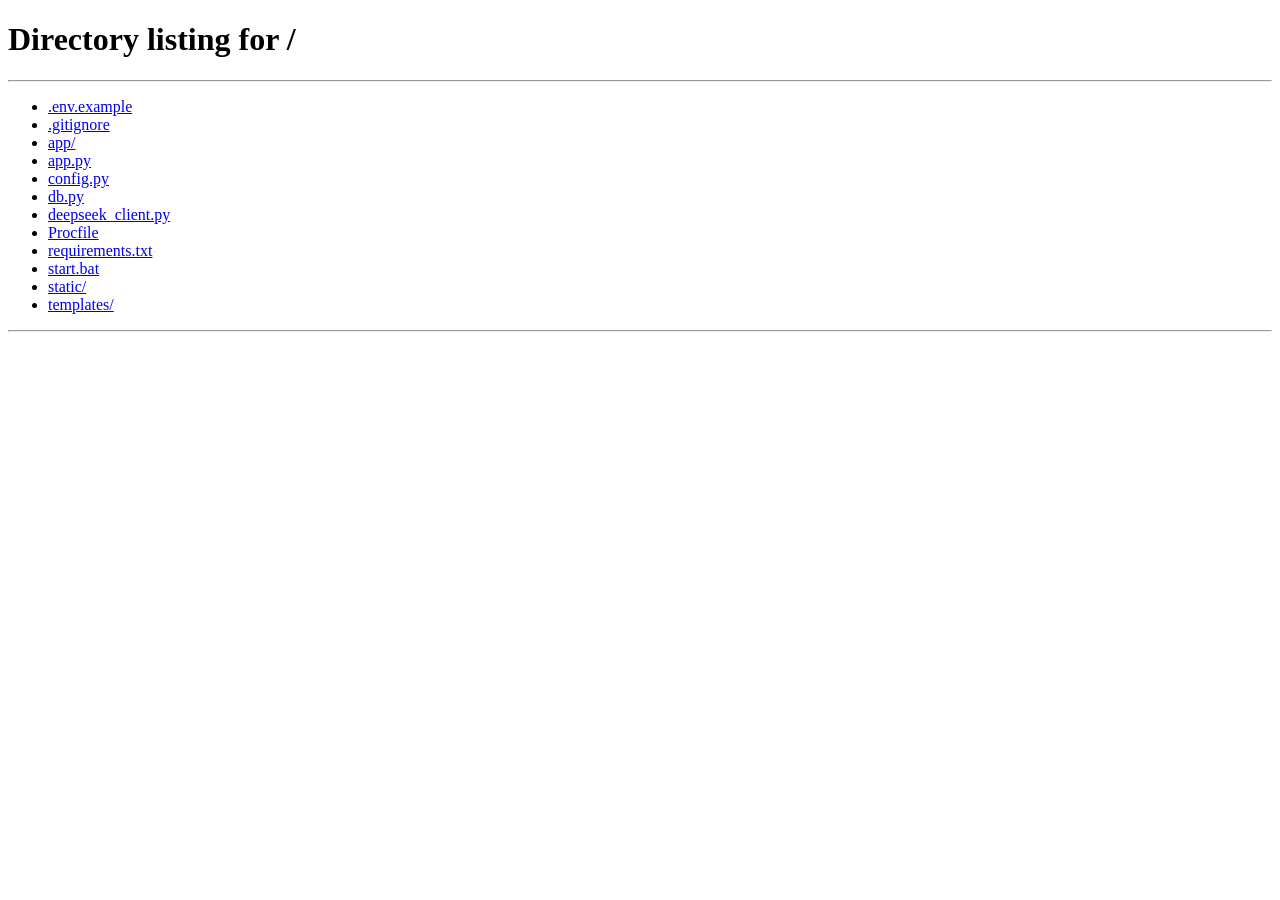
==== commit dcc52869: "Add MAGI logo to all pages header" ====
--- a/templates/hr.html
+++ b/templates/hr.html
@@ -18,6 +18,7 @@
     .hr-header .header-sub { font-size: 11px; color: var(--text-muted); letter-spacing: 1px; margin-top: 2px; }
     .hr-header a { color: var(--text-muted); font-size: 13px; text-decoration: none; letter-spacing: 1px; }
     .hr-header a:hover { color: var(--nerv-orange); }
+    .hr-logo-img { width: 36px; height: 36px; object-fit: cover; border: 2px solid var(--nerv-orange); box-shadow: 0 0 10px var(--nerv-orange-glow); margin-right: 12px; }
 
     .hr-main { flex: 1; padding: 32px; max-width: 1400px; margin: 0 auto; width: 100%; box-sizing: border-box; }
 
@@ -165,9 +166,12 @@
 <body>
 <div class="hr-app">
     <div class="hr-header">
-        <div>
-            <h1>MARDUK HR — BATCH SCREENING</h1>
-            <div class="header-sub">批量简历筛选系统</div>
+        <div style="display:flex;align-items:center;">
+            <img src="/static/img/MAGI.jpg" alt="MARDUK" class="hr-logo-img">
+            <div>
+                <h1>MARDUK HR — BATCH SCREENING</h1>
+                <div class="header-sub">批量简历筛选系统</div>
+            </div>
         </div>
         <a href="/v1">← 返回 / BACK</a>
     </div>
